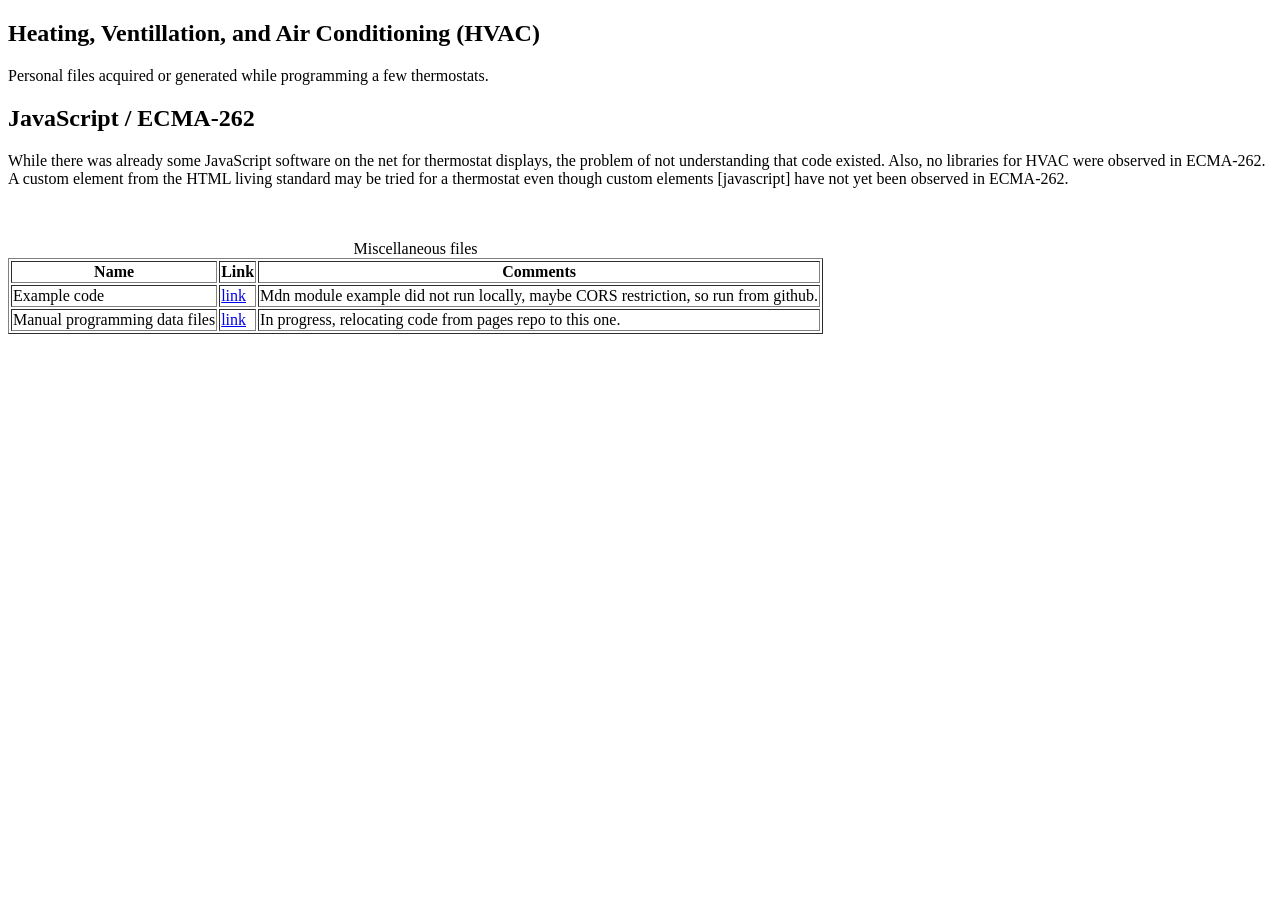
==== index.html @ 51969be5 "Initial commit with current state" ====
<!DOCTYPE html>
<html lang="en"><head>
<title>HVAC</title>
<style>
p.border {border-style: solid;}
</style>
</head><body>
<!--
example pages link ... 
https://sword-2.github.io/WWP541/index.html
<br><hr><br>
-->
<h2>Heating, Ventillation, and Air Conditioning (HVAC)</h2>

<p>Personal files acquired or generated while programming a few thermostats.</p>

<h2>JavaScript / ECMA-262</h2>
<p>While there was already some JavaScript software on the net for thermostat displays, the problem of not understanding that code existed. Also, no libraries for HVAC were observed in ECMA-262. A custom element from the HTML living standard may be tried for a thermostat even though custom elements [javascript] have not yet been observed in ECMA-262.</p>


<br><br>

<table border=1><caption>Miscellaneous files</caption>
<tr>

	<th>Name</th>
	<th>Link</th>
	<th>Comments</th>
	</tr>

<tr>
	<td>Example code</td>
	<td><a href="mdnExample/index.html">link</a></td>
	<td>Mdn module example did not run locally, maybe CORS restriction, so run from github.</td>
	</tr>

<tr>
	<td>Manual programming data files</td>
	<td><a href="javascript/index.html">link</a></td>
	<td>In progress, relocating code from pages repo to this one.</td>
	</tr>

<!--
<tr>
	<td></td>
	<td></td>
	<td></td>
	</tr>
-->

</table>



</body>
</html>
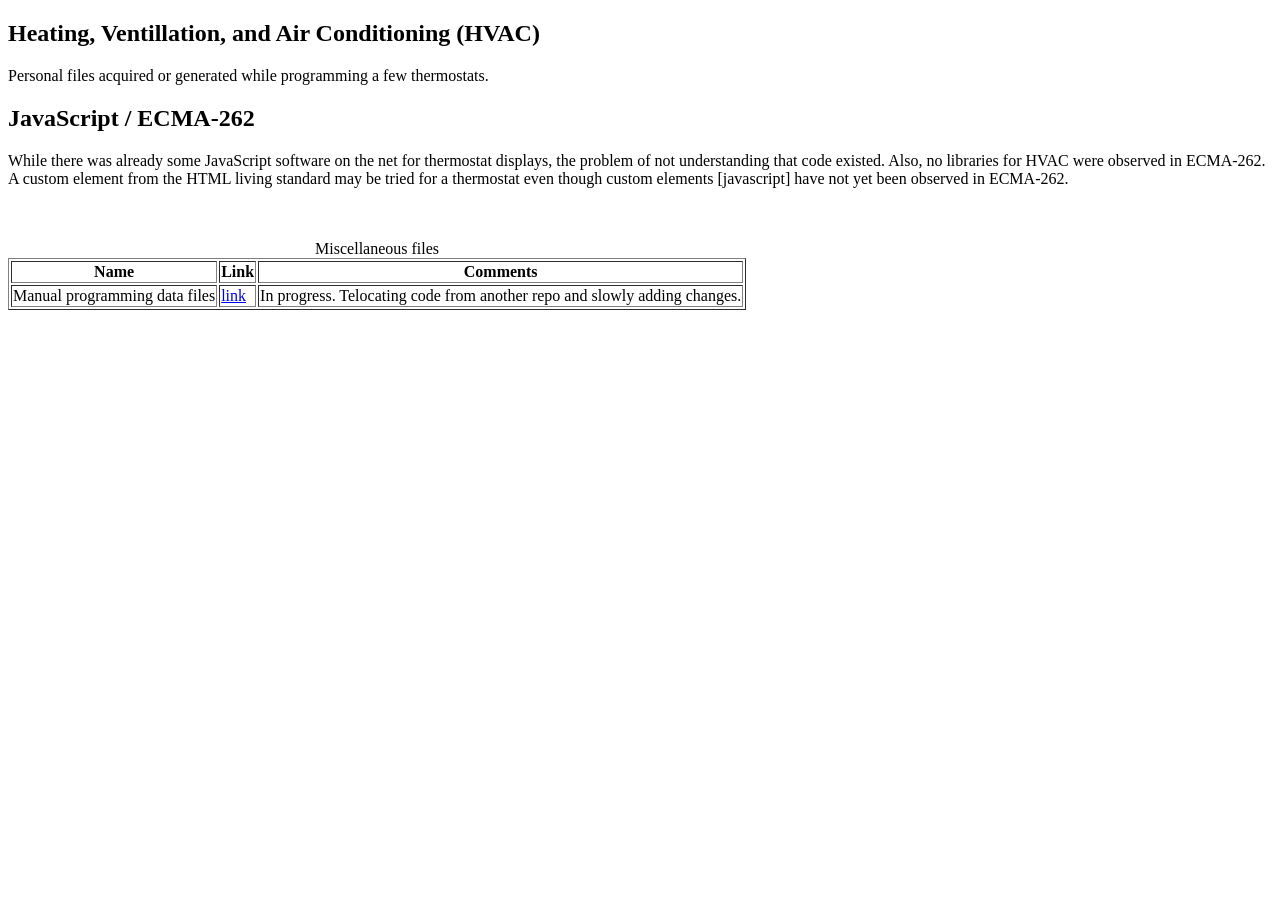
==== commit 5821f237: "reorganize files" ====
--- a/index.html
+++ b/index.html
@@ -28,16 +28,18 @@
 	<th>Comments</th>
 	</tr>
 
+<!--
 <tr>
 	<td>Example code</td>
 	<td><a href="mdnExample/index.html">link</a></td>
 	<td>Mdn module example did not run locally, maybe CORS restriction, so run from github.</td>
 	</tr>
+-->
 
 <tr>
 	<td>Manual programming data files</td>
-	<td><a href="javascript/index.html">link</a></td>
-	<td>In progress, relocating code from pages repo to this one.</td>
+	<td><a href="customElement/index.html">link</a></td>
+	<td>In progress. Telocating code from another repo and slowly adding changes.</td>
 	</tr>
 
 <!--
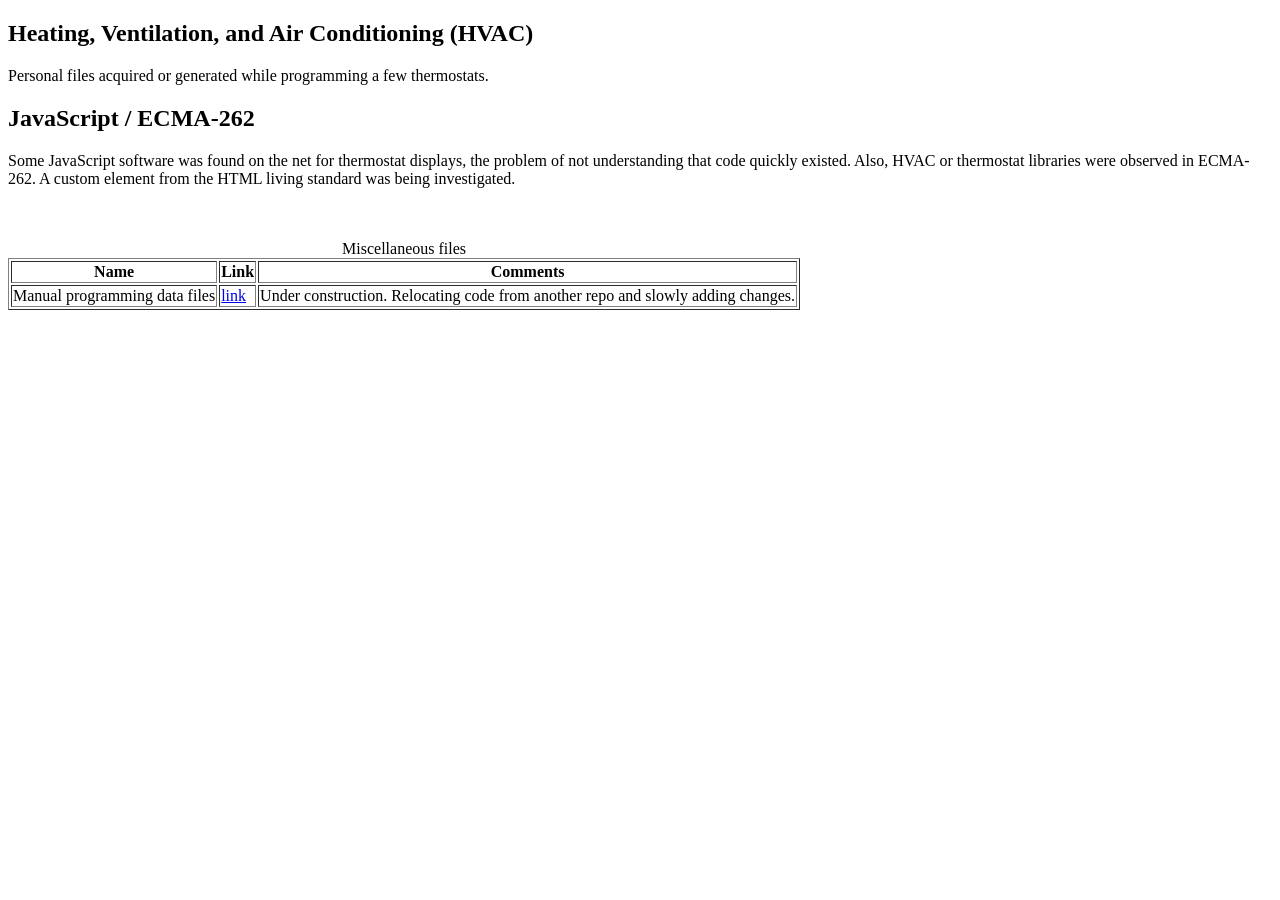
==== commit 9352b722: "shuffle some data files, partially organize" ====
--- a/index.html
+++ b/index.html
@@ -10,12 +10,12 @@
 https://sword-2.github.io/WWP541/index.html
 <br><hr><br>
 -->
-<h2>Heating, Ventillation, and Air Conditioning (HVAC)</h2>
+<h2>Heating, Ventilation, and Air Conditioning (HVAC)</h2>
 
 <p>Personal files acquired or generated while programming a few thermostats.</p>
 
 <h2>JavaScript / ECMA-262</h2>
-<p>While there was already some JavaScript software on the net for thermostat displays, the problem of not understanding that code existed. Also, no libraries for HVAC were observed in ECMA-262. A custom element from the HTML living standard may be tried for a thermostat even though custom elements [javascript] have not yet been observed in ECMA-262.</p>
+<p>Some JavaScript software was found on the net for thermostat displays, the problem of not understanding that code quickly existed. Also, HVAC or thermostat libraries were observed in ECMA-262. A custom element from the HTML living standard was being investigated.</p>
 
 
 <br><br>
@@ -39,7 +39,7 @@
 <tr>
 	<td>Manual programming data files</td>
 	<td><a href="customElement/index.html">link</a></td>
-	<td>In progress. Telocating code from another repo and slowly adding changes.</td>
+	<td>Under construction. Relocating code from another repo and slowly adding changes.</td>
 	</tr>
 
 <!--
